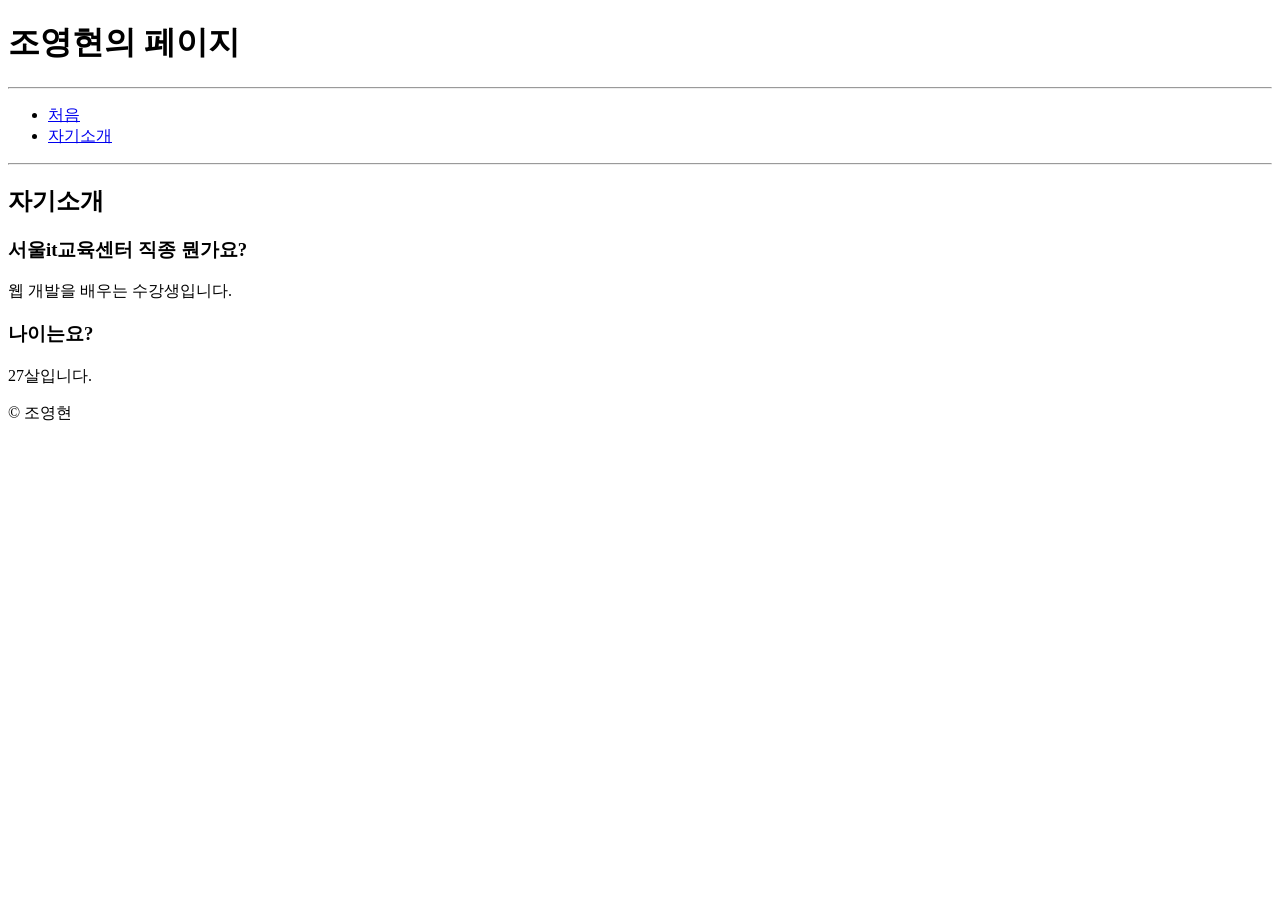
==== about.html @ 64419826 "send again" ====
<!DOCTYPE html>
<html lang="ko">
<head>
  <meta charset="UTF-8">
  <meta name="viewport" content="width=device-width, initial-scale=1.0">
  <title>자기소개 - 조영현의 페이지</title>
</head>
<body>
  <header>
    <h1>조영현의 페이지</h1>
    <hr>
    <nav>
      <ul>
        <li><a href="index.html">처음</a></li>
        <li><a href="about.html">자기소개</a></li>
      </ul>
    </nav>
  </header>
  <hr>
  <main>
    <section>
      <h2>자기소개</h2>
        <h3>서울it교육센터 직종 뭔가요?</h3>
          <p>웹 개발을 배우는 수강생입니다.</p>
        <h3>나이는요?</h3>
          <p>27살입니다.</p>
    </section>
  </main>
  <footer>
    <p>&copy; 조영현</p>
  </footer>
</body>
</html>
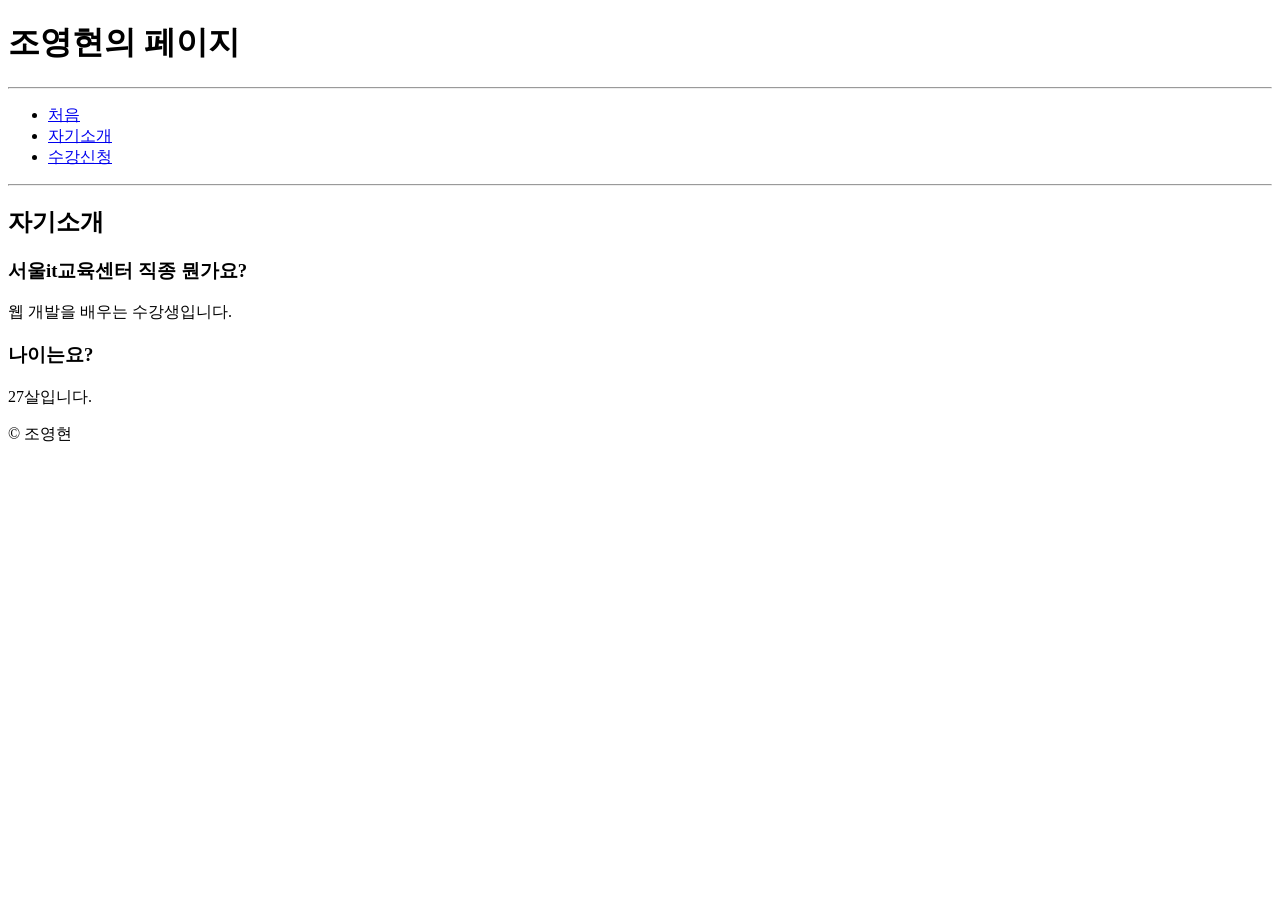
==== commit b2d7b106: "have a nice day" ====
--- a/about.html
+++ b/about.html
@@ -13,6 +13,7 @@
       <ul>
         <li><a href="index.html">처음</a></li>
         <li><a href="about.html">자기소개</a></li>
+        <li><a href="courses.html">수강신청</a></li>
       </ul>
     </nav>
   </header>
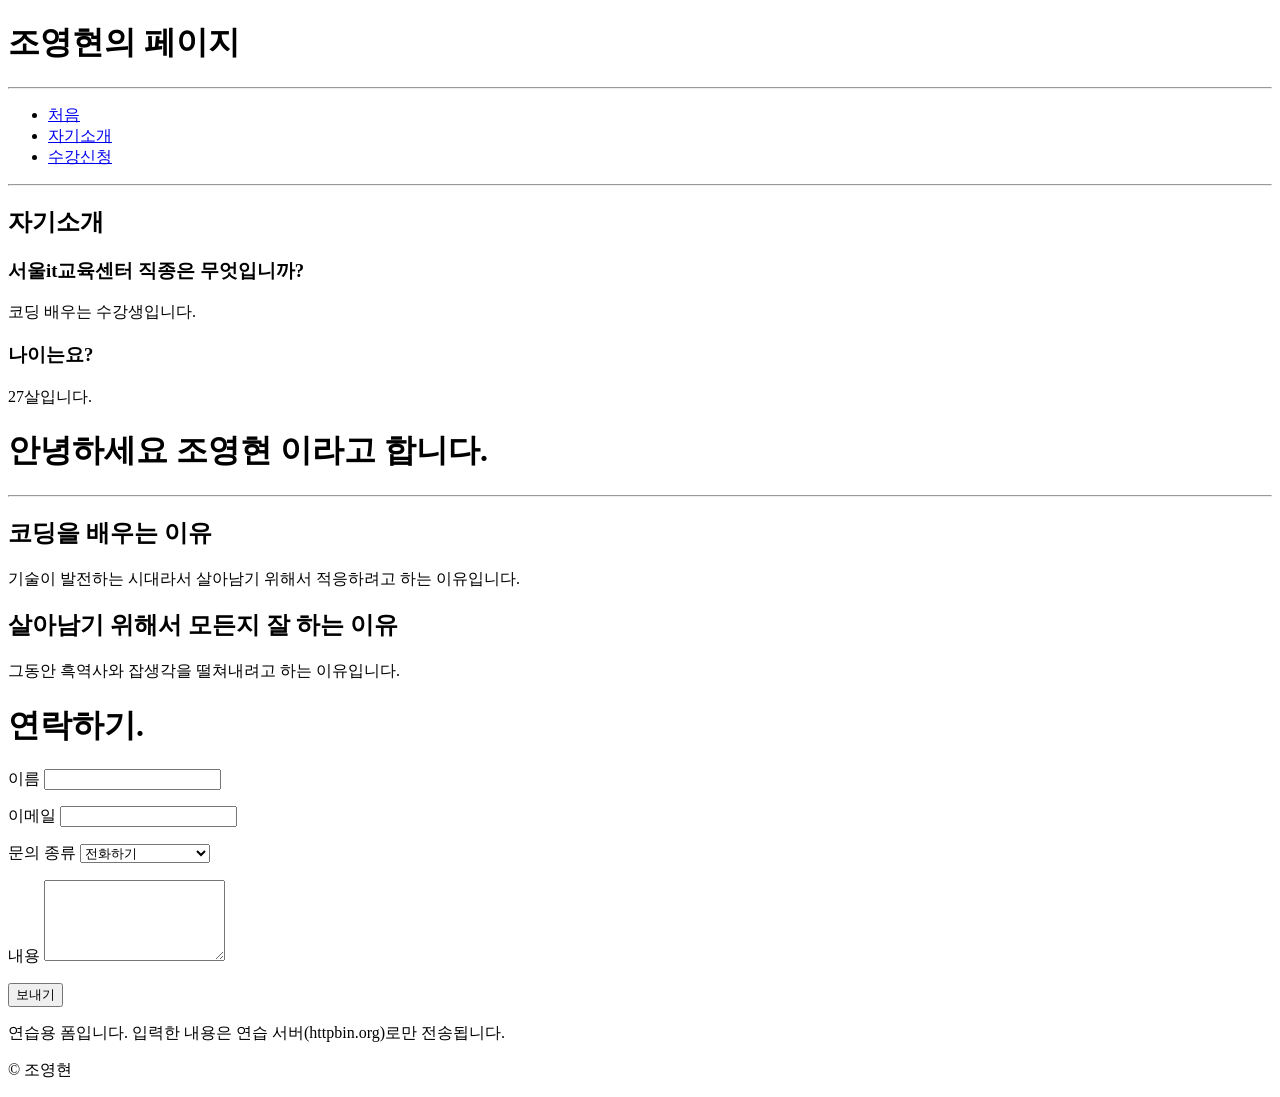
==== commit 022b3067: "test01" ====
--- a/about.html
+++ b/about.html
@@ -1,34 +1,68 @@
 <!DOCTYPE html>
-<html lang="ko">
+<html lang="en">
 <head>
-  <meta charset="UTF-8">
-  <meta name="viewport" content="width=device-width, initial-scale=1.0">
-  <title>자기소개 - 조영현의 페이지</title>
+    <meta charset="UTF-8">
+    <meta name="viewport" content="width=device-width, initial-scale=1.0">
+    <title>Document</title>
 </head>
 <body>
-  <header>
-    <h1>조영현의 페이지</h1>
+    <header>
+        <h1>조영현의 페이지</h1>
+        <hr>
+        <nav>
+            <ul>
+                <li><a href="index.html">처음</a></li>
+                <li><a href="about.html">자기소개</a></li>
+                <li><a href="courses.html">수강신청</a></li>
+            </ul>
+        </nav>
+    </header>
     <hr>
-    <nav>
-      <ul>
-        <li><a href="index.html">처음</a></li>
-        <li><a href="about.html">자기소개</a></li>
-        <li><a href="courses.html">수강신청</a></li>
-      </ul>
-    </nav>
-  </header>
-  <hr>
-  <main>
-    <section>
-      <h2>자기소개</h2>
-        <h3>서울it교육센터 직종 뭔가요?</h3>
-          <p>웹 개발을 배우는 수강생입니다.</p>
-        <h3>나이는요?</h3>
-          <p>27살입니다.</p>
-    </section>
-  </main>
-  <footer>
-    <p>&copy; 조영현</p>
-  </footer>
+    <main>
+        <section>
+            <h2>자기소개</h2>
+            <h3>서울it교육센터 직종은 무엇입니까?</h3>
+            <p>코딩 배우는 수강생입니다.</p>
+            <h3>나이는요?</h3>
+            <p>27살입니다.</p>
+        </section>
+    </main>
+    <h1>안녕하세요 조영현 이라고 합니다.</h1>
+        <hr>
+        <h2>코딩을 배우는 이유</h2>
+        <p>기술이 발전하는 시대라서 살아남기 위해서 적응하려고 하는 이유입니다.</p>
+        <h2>살아남기 위해서 모든지 잘 하는 이유</h2>
+        <p>그동안 흑역사와 잡생각을 떨쳐내려고 하는 이유입니다.</p>
+    <form action="https://www.httpbin.org/post" method="post">
+    <h1>연락하기.</h1>
+        <p>
+            <label for="name">이름</label>
+            <input type="text" id="name" name="name" requied>
+        </p>
+        <p>
+            <label for="email">이메일</label>
+            <input type="email" id="email" name="email" requied>
+        </p>
+        <p>
+            <label for="course">문의 종류</label>
+            <select id="course" name="course">
+                <option value="CS101">전화하기</option>
+                <option value="CS102">카톡으로 문자하기</option>
+                <option value="DB101">이메일로 보내기</option>
+                <option value="CS103">팩스 보내기</option>
+            </select>
+        </p>
+        <p>
+            <label for="memo">내용</label>
+            <textarea id="memo" memo="memo" rows="5"></textarea>
+        </p>
+        <p>
+            <button type="submit">보내기</button>
+        </p>
+        <p>
+            연습용 폼입니다. 입력한 내용은 연습 서버(httpbin.org)로만 전송됩니다.
+        </p>
+    <footer><p>&copy; 조영현</p></footer>
+    </form>
 </body>
-</html>
+</html>
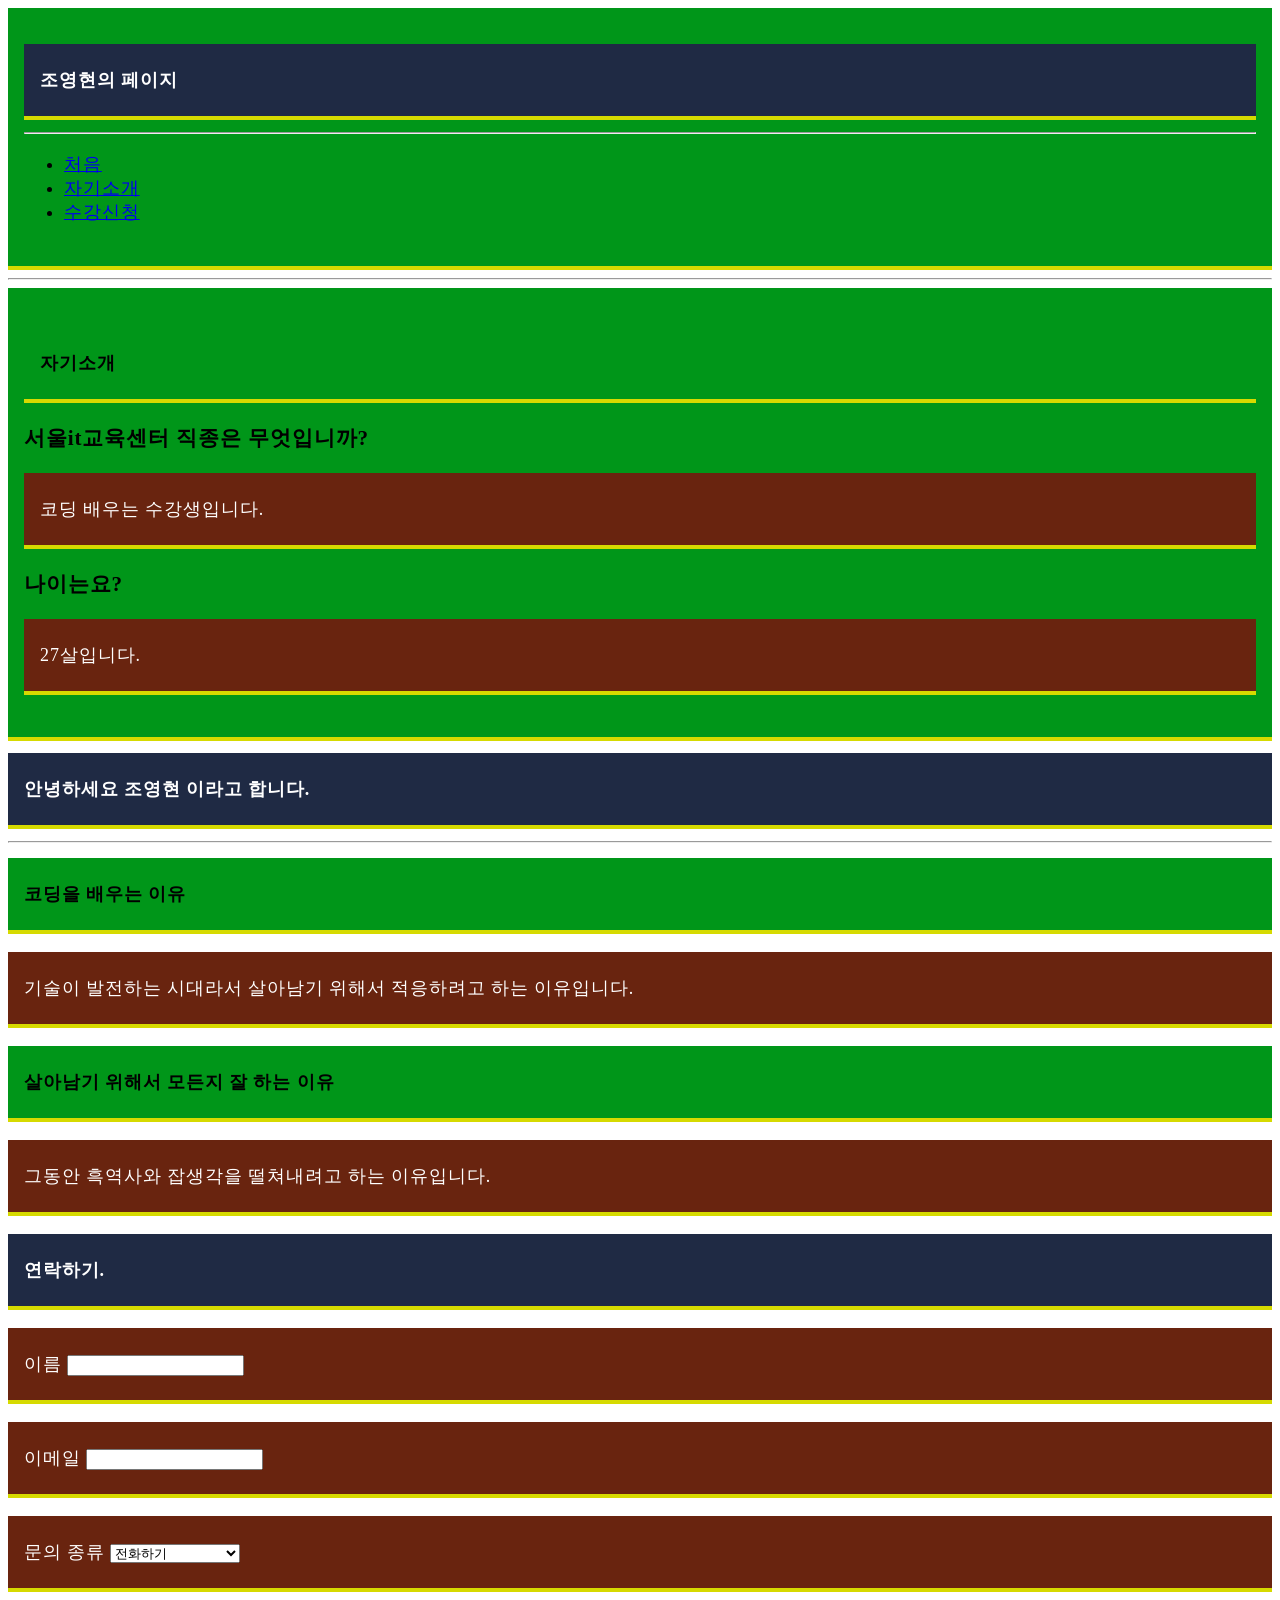
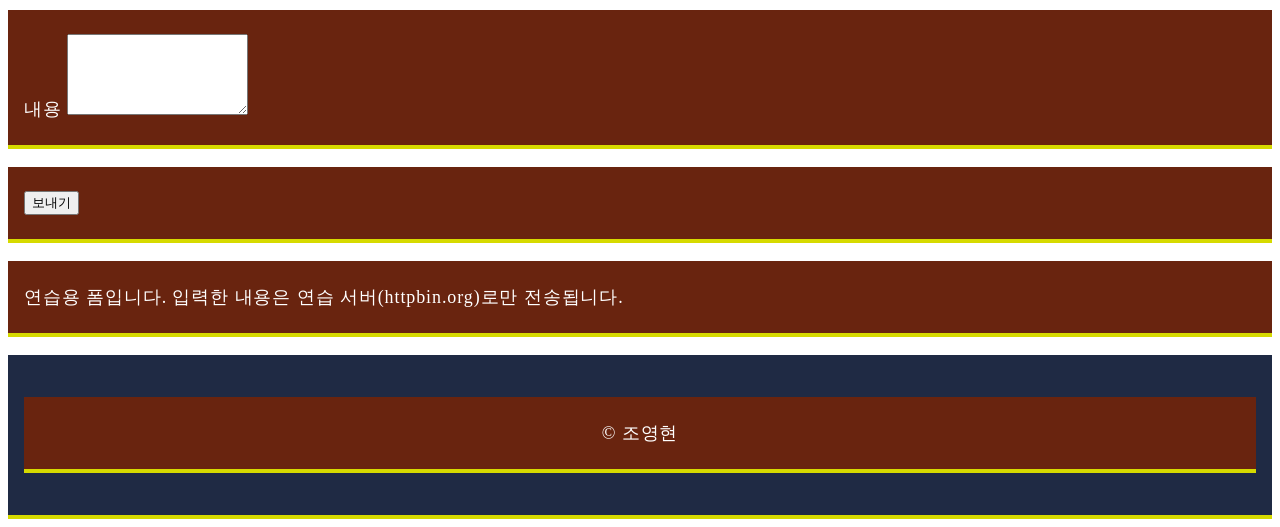
==== commit c46fa755: "day06" ====
--- a/about.html
+++ b/about.html
@@ -1,9 +1,10 @@
 <!DOCTYPE html>
-<html lang="en">
+<html lang="ko">
 <head>
     <meta charset="UTF-8">
     <meta name="viewport" content="width=device-width, initial-scale=1.0">
-    <title>Document</title>
+    <title>조영현</title>
+      <link rel="stylesheet" href="css/style.css">
 </head>
 <body>
     <header>
@@ -37,11 +38,11 @@
     <h1>연락하기.</h1>
         <p>
             <label for="name">이름</label>
-            <input type="text" id="name" name="name" requied>
+            <input type="text" id="name" name="name" required>
         </p>
         <p>
             <label for="email">이메일</label>
-            <input type="email" id="email" name="email" requied>
+            <input type="email" id="email" name="email" required>
         </p>
         <p>
             <label for="course">문의 종류</label>
@@ -54,7 +55,7 @@
         </p>
         <p>
             <label for="memo">내용</label>
-            <textarea id="memo" memo="memo" rows="5"></textarea>
+            <textarea id="memo" name="memo" rows="5"></textarea>
         </p>
         <p>
             <button type="submit">보내기</button>
--- a/css/style.css
+++ b/css/style.css
@@ -0,0 +1,69 @@
+header {
+    background:#009619;
+    color: rgb(0, 0, 0);
+    padding: 24px 16px;
+    font-size: 1.125rem;
+    letter-spacing: 0.05em;
+    border-bottom: 4px solid #d6da00;
+}
+footer {
+    background: #1f2a44;
+    color: white;
+    padding: 24px 16px;
+    font-size: 1.125rem;
+    letter-spacing: 0.05em;
+    border-bottom: 4px solid #d6da00;
+    text-align: center;
+}
+section {
+    background: #009619;
+    color: rgb(0, 0, 0);
+    padding: 24px 16px;
+    font-size: 1.125rem;
+    letter-spacing: 0.05em;
+    border-bottom: 4px solid #d6da00;
+}
+article {
+    background: #009619;
+    color: rgb(0, 0, 0);
+    padding: 24px 16px;
+    font-size: 1.125rem;
+    letter-spacing: 0.05em;
+    border-bottom: 4px solid #d6da00;
+}
+h2 {
+    background: #009619;
+    color: rgb(0, 0, 0);
+    padding: 24px 16px;
+    font-size: 1.125rem;
+    letter-spacing: 0.05em;
+    border-bottom: 4px solid #d6da00;
+}
+ol {
+    background: #009619;
+    color: rgb(0, 0, 0);
+    padding: 24px 16px;
+    font-size: 1.125rem;
+    letter-spacing: 0.05em;
+    border-bottom: 4px solid #d6da00;
+}
+p {
+    background: #69240f;
+    color: rgb(255, 255, 255);
+    padding: 24px 16px;
+    font-size: 1.125rem;
+    letter-spacing: 0.05em;
+    border-bottom: 4px solid #d6da00;
+}
+h1 {
+    background: #1f2a44;
+    color: white;
+    padding: 24px 16px;
+    font-size: 1.125rem;
+    letter-spacing: 0.05em;
+    border-bottom: 4px solid #d6da00;
+}
+caption ,thead, tbody, tfoot {
+    background:rgb(139, 86, 54);
+    color: rgb(255, 255, 255);
+}
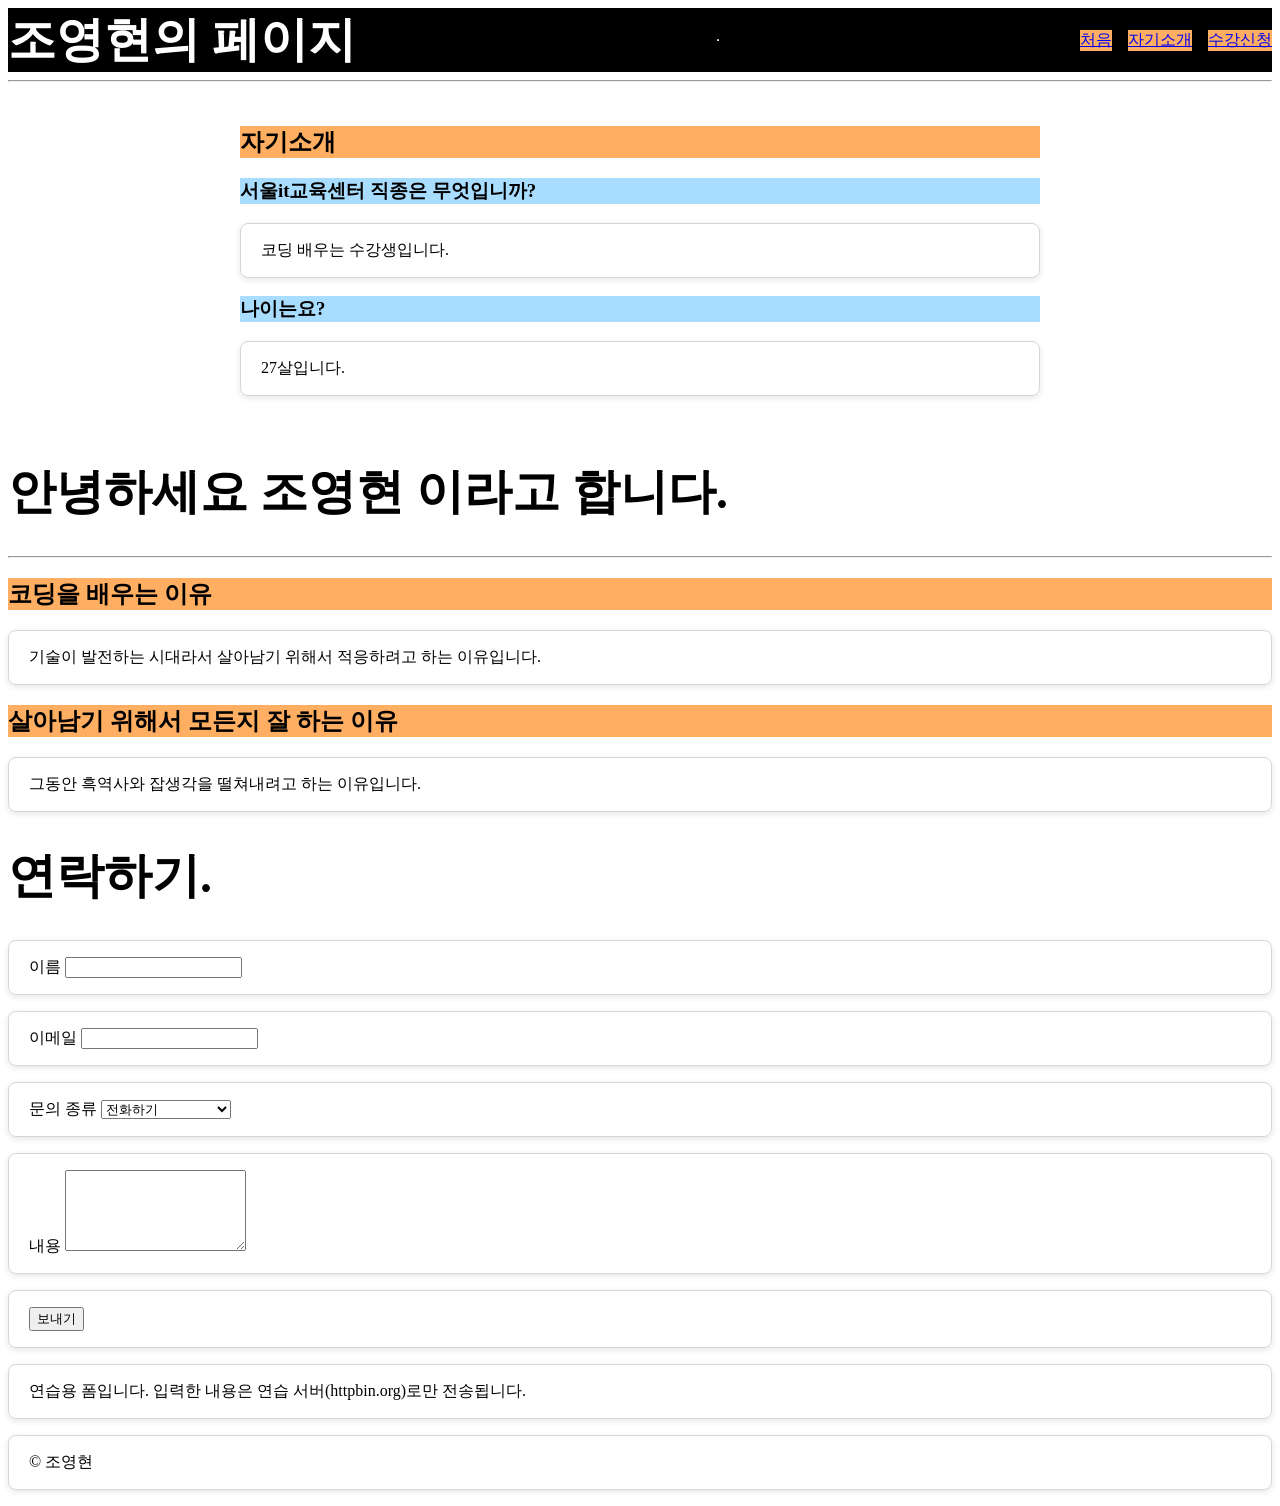
==== commit 09934c77: "yesterday is hard but today is not hard" ====
--- a/about.html
+++ b/about.html
@@ -5,6 +5,7 @@
     <meta name="viewport" content="width=device-width, initial-scale=1.0">
     <title>조영현</title>
       <link rel="stylesheet" href="css/style.css">
+      <link rel="icon" href="image/favicon.png">
 </head>
 <body>
     <header>
--- a/css/style.css
+++ b/css/style.css
@@ -1,69 +1,43 @@
 header {
-    background:#009619;
+    display: flex;
+    justify-content: space-between;
+    align-items: center;
+    background: black;
+    color: white;
+}
+header h1 {
+    margin: 0;
+}
+nav ul {
+    display: flex; gap: 16px;
+    list-style: none; margin: 0; padding: 0;
+}
+main {
+    max-width: 800px; margin: 0 auto;
+    padding: 16px;
+}
+h1 {
+    font-size: 3rem;
+}
+li {
+    background: rgb(255, 174, 98);
     color: rgb(0, 0, 0);
-    padding: 24px 16px;
-    font-size: 1.125rem;
-    letter-spacing: 0.05em;
-    border-bottom: 4px solid #d6da00;
 }
-footer {
-    background: #1f2a44;
-    color: white;
-    padding: 24px 16px;
-    font-size: 1.125rem;
-    letter-spacing: 0.05em;
-    border-bottom: 4px solid #d6da00;
-    text-align: center;
-}
-section {
-    background: #009619;
-    color: rgb(0, 0, 0);
-    padding: 24px 16px;
-    font-size: 1.125rem;
-    letter-spacing: 0.05em;
-    border-bottom: 4px solid #d6da00;
-}
-article {
-    background: #009619;
-    color: rgb(0, 0, 0);
-    padding: 24px 16px;
-    font-size: 1.125rem;
-    letter-spacing: 0.05em;
-    border-bottom: 4px solid #d6da00;
+p {
+    border-radius: 8px;
+    padding: 16px 20px;
+    box-shadow: 0 2px 6px rgb(0 0 0 / 10%);
+    flex: 1 1 200px;
+    border: 1px solid rgb(214, 214, 214);
 }
 h2 {
-    background: #009619;
+    background: rgb(255, 174, 98);
     color: rgb(0, 0, 0);
-    padding: 24px 16px;
-    font-size: 1.125rem;
-    letter-spacing: 0.05em;
-    border-bottom: 4px solid #d6da00;
 }
-ol {
-    background: #009619;
+h3 {
+    background: rgb(169, 221, 255);
     color: rgb(0, 0, 0);
-    padding: 24px 16px;
-    font-size: 1.125rem;
-    letter-spacing: 0.05em;
-    border-bottom: 4px solid #d6da00;
 }
-p {
-    background: #69240f;
-    color: rgb(255, 255, 255);
-    padding: 24px 16px;
-    font-size: 1.125rem;
-    letter-spacing: 0.05em;
-    border-bottom: 4px solid #d6da00;
-}
-h1 {
-    background: #1f2a44;
-    color: white;
-    padding: 24px 16px;
-    font-size: 1.125rem;
-    letter-spacing: 0.05em;
-    border-bottom: 4px solid #d6da00;
-}
-caption ,thead, tbody, tfoot {
-    background:rgb(139, 86, 54);
-    color: rgb(255, 255, 255);
+table {
+    background: rgb(196, 255, 196);
 }
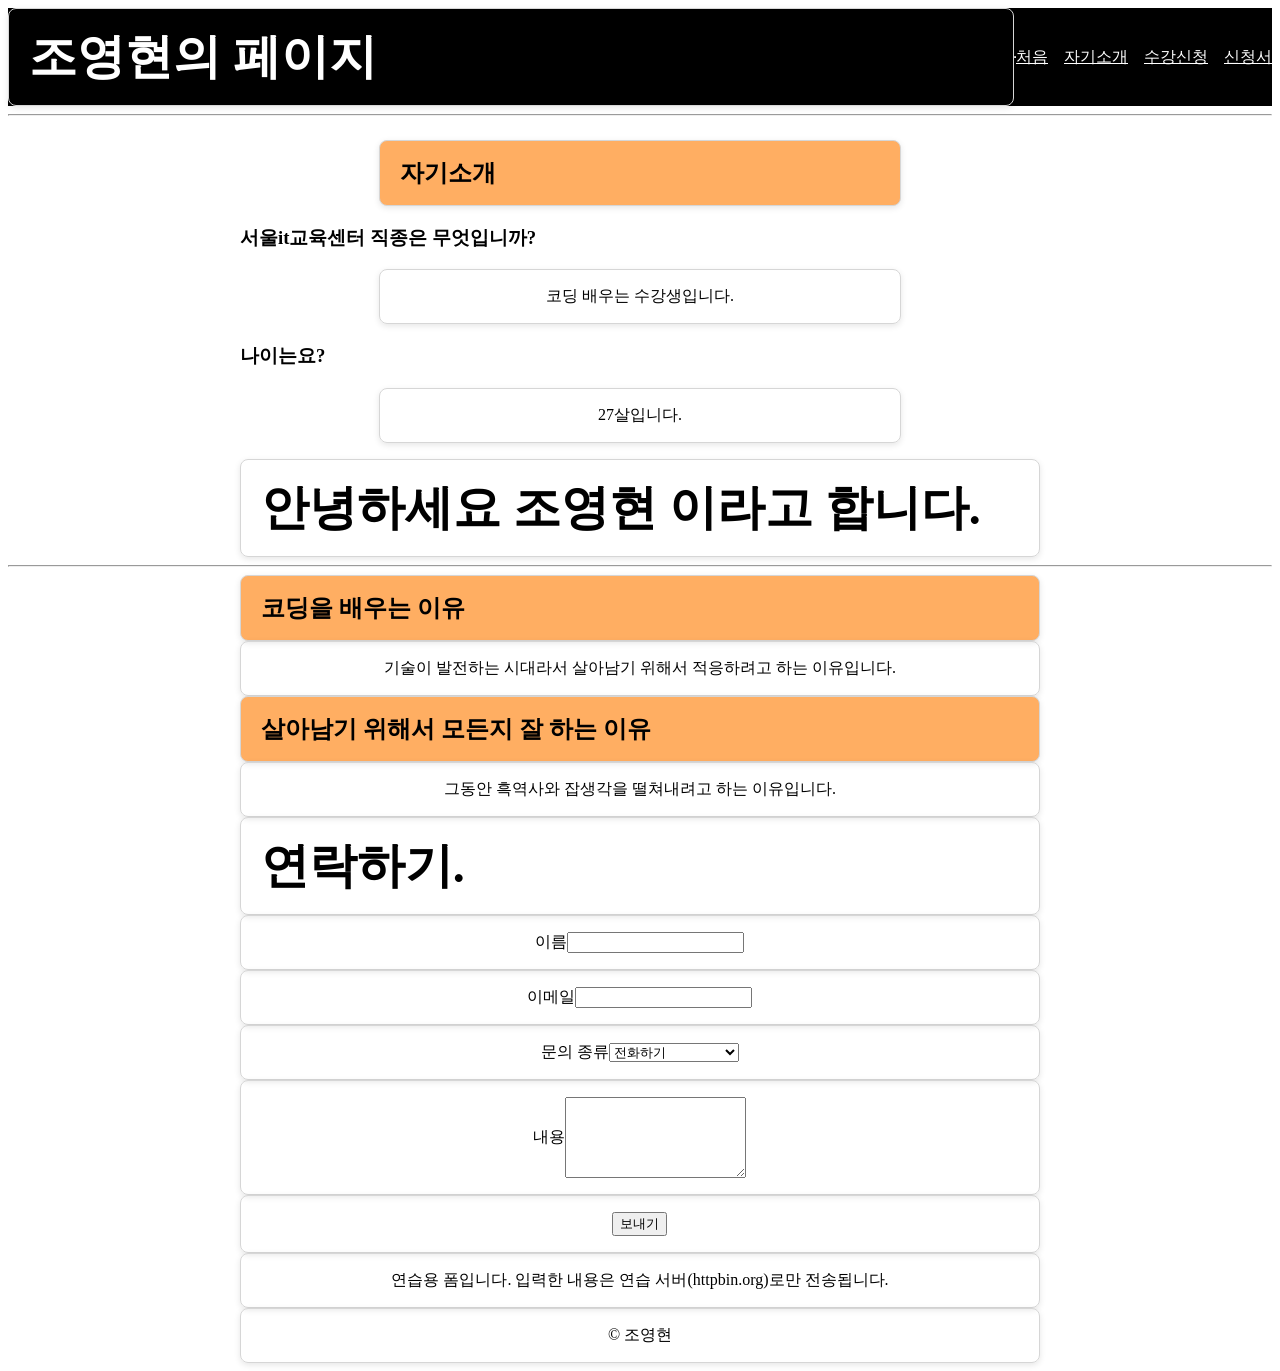
==== commit 3ab134ca: "im use cheating" ====
--- a/about.html
+++ b/about.html
@@ -16,6 +16,7 @@
                 <li><a href="index.html">처음</a></li>
                 <li><a href="about.html">자기소개</a></li>
                 <li><a href="courses.html">수강신청</a></li>
+                <li><a href="table.html">신청서</a></li>
             </ul>
         </nav>
     </header>
--- a/css/style.css
+++ b/css/style.css
@@ -2,7 +2,10 @@
     display: flex;
     justify-content: space-between;
     align-items: center;
-    background: black;
+    background: rgb(0, 0, 0);
+    color: rgb(255, 255, 255);
+}
+a {
     color: white;
 }
 header h1 {
@@ -18,9 +21,19 @@
 }
 h1 {
     font-size: 3rem;
+    align-items: center;
+    border-radius: 8px;
+    padding: 16px 20px;
+    box-shadow: 0 2px 6px rgb(0 0 0 / 10%);
+    flex: 1 1 200px;
+    border: 1px solid rgb(214, 214, 214);
+    display: flex;
+    justify-content: space-between;
+    width: 60%;       
+    margin: 0 auto;
+    text-align: center;
 }
 li {
-    background: rgb(255, 174, 98);
     color: rgb(0, 0, 0);
 }
 p {
@@ -29,15 +42,66 @@
     box-shadow: 0 2px 6px rgb(0 0 0 / 10%);
     flex: 1 1 200px;
     border: 1px solid rgb(214, 214, 214);
+    display: flex;
+    justify-content: center;
+    align-items: center;
+    width: 60%;       
+    margin: 0 auto;
+    text-align: center;
 }
 h2 {
     background: rgb(255, 174, 98);
     color: rgb(0, 0, 0);
+    align-items: center;
+        border-radius: 8px;
+    padding: 16px 20px;
+    box-shadow: 0 2px 6px rgb(0 0 0 / 10%);
+    flex: 1 1 200px;
+    border: 1px solid rgb(214, 214, 214);
+    display: flex;
+    justify-content: space-between;
+    width: 60%;       
+    margin: 0 auto;
+    text-align: center;
 }
-h3 {
+
+table {
+    background: rgb(196, 255, 196);
+    width: 60%;       
+    margin: 0 auto;
+    text-align: center;
+}
+div {
     background: rgb(169, 221, 255);
     color: rgb(0, 0, 0);
+    border-radius: 8px;
+    padding: 16px 30px;
+    box-shadow: 0 2px 6px rgb(0 0 0 / 10%);
+    flex: 1 1 200px;
+    border: 1px solid rgb(214, 214, 214);
+    display: flex;
+    justify-content: center;
+    align-items: stretch;
+    width: 90%;       
+    margin: 0 auto;
 }
-table {
-    background: rgb(196, 255, 196);
+ol {
+    background: rgb(255, 174, 98);
+    justify-content: center;
+    box-shadow: 0 2px 6px rgb(0 0 0 / 10%);
+    flex: 1 1 200px;
+    border: 1px solid rgb(214, 214, 214);
+    border-radius: 8px;
+    padding: 16px 40px;
+}
+@media (max-width: 599px) {
+  header {
+    flex-direction: column;
+    align-items: flex-start;
+    gap: 8px;
+    padding: 16px;
+  }
+  nav ul { 
+    flex-wrap: wrap;
+}
 }
